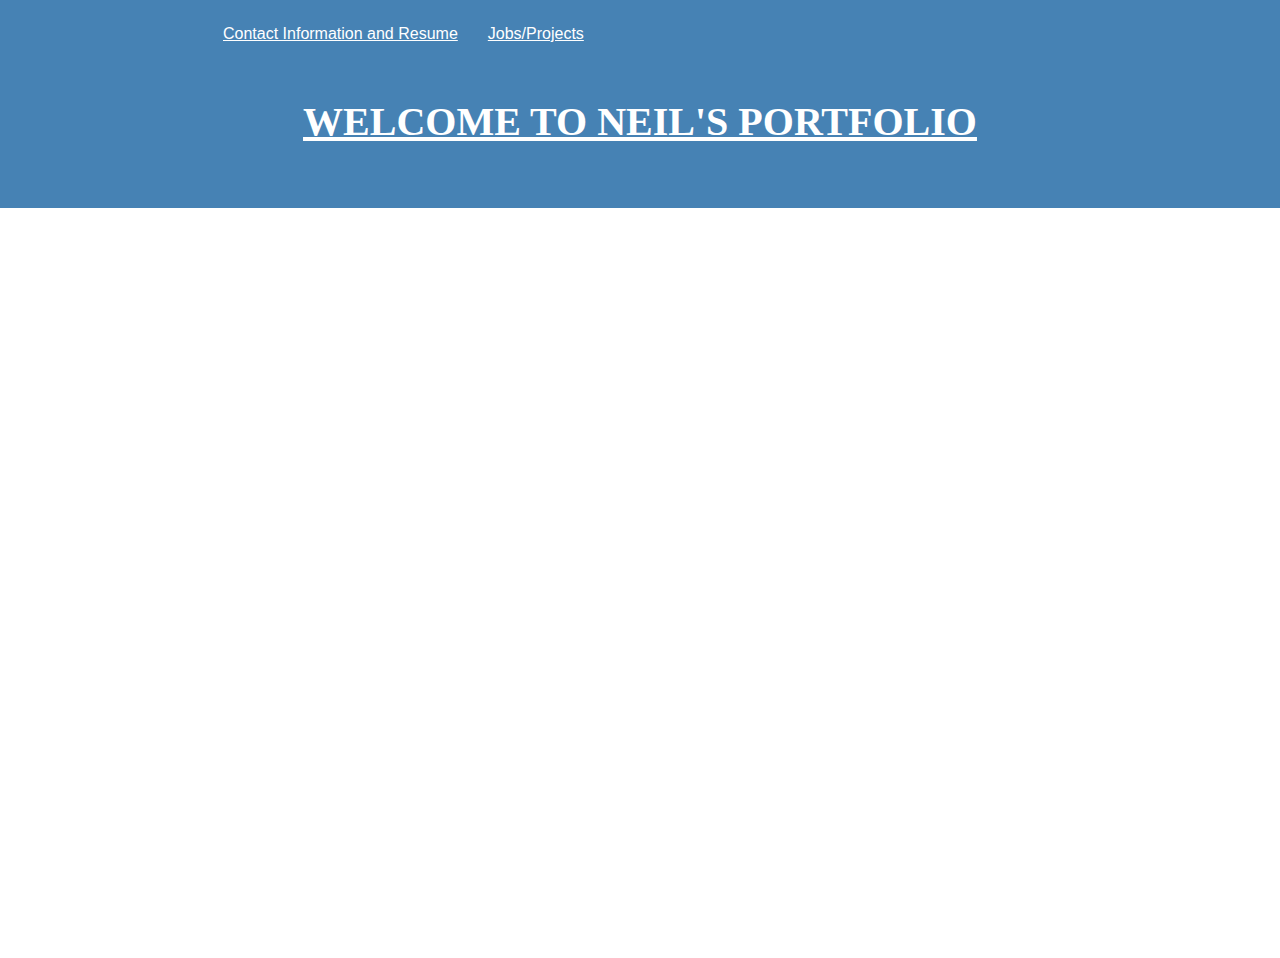
==== index.html @ d4bfd169 "first commit" ====
<!DOCTYPE html>
<html>
<head>
  <meta name="viewport" content="width=device-width, initial-scale=1.0">
  <title>Welcome to Neil's Portfolio</title>
  <link rel="stylesheet" href="css/normalize.css">
  <link rel="stylesheet" href="css/stylesheet.css">
  <link rel="stylesheet" href="css/flexbox.css">
</head>
<body>
  <div class="wrapper">
<header class="main-header">
  <div class="container">
  <h1 class="name"><a href="#">Welcome to Neil's Portfolio</a></h1>
  <ul class="main-nav">
    <li><a href="C:\Users\Neil\Documents\Neil Porfolio\html\index4.html">Contact Information and Resume</a></li>
    <li><a href="C:\Users\Neil\Documents\Neil Porfolio\html\index3.html">Jobs/Projects</a></li>
  </ul>
    </div>
  </header>
</div>
  <div class="videocontainer">
<!-- <iframe width="560" height="315" src="https://www.youtube.com/embed/PTtdXuTr8-k" frameborder="0" allowfullscreen></iframe> -->
  </div>
  <div class="video-container"><iframe width="853" height="480"  src="https://www.youtube.com/embed/PTtdXuTr8-k" frameborder="0" allowfullscreen</iframe</div>
    <div class="container">
  <div>
  <h2>Welcome!</h2>
  <p>My Name is Neil Goldstein. I'm a 28 year old combat veteran now turned Teaching and Research Assistant at the University of Kentucky. My interests lie in increasing physical activity and health behavior through targeted social media campaigns, innovative websites and engaging mobile applications!</p>
  <p></p>
  <p></p>
    </div>
  </div>

<footer class="main-footer">
  <span>&copy; Goldstein Portfolio</span>
</footer>
 <script src="https://code.jquery.com/jquery-3.2.1.js"></script>
</body>
</html>
---- css/stylesheet.css ----
/* ==========================================================================
   CODELOUISVILLE FEWD - CSS TEMPLATE
   ========================================================================== */


 /* ==========================================================================
    BASE STYLES
    ========================================================================== */

html, body, div, span, applet, object, iframe, h1, h2, h3, h4, h5, h6, p, blockquote, pre, a, abbr, address, big, cite, code, del, dfn, em, img, ins, kbd, q, s, samp, small, strike, strong, sub, sup, tt, var, b, u, i, center, dl, dt, dd, ol, ul, li, fieldset, form, label, legend, table, caption, tbody, tfoot, thead, tr, th, td, article, aside, canvas, details, embed, figure, figcaption, footer, header, hgroup, menu, nav, output, ruby, section, summary, time, mark, audio, video {
  margin: 0;
  padding: 0;
  border: 0;
  font-size: 100%;
  font: inherit;
  vertical-align: baseline;
}

* {
  box-sizing: border-box;
}

html {
  -ms-text-size-adjust: 100%;
  -webkit-text-size-adjust: 100%;
}

body {
  margin: 0;
  font: 16px/1 sans-serif;
  -moz-osx-font-smoothing: grayscale;
  -webkit-font-smoothing: antialiased;
  color: #333333;
}

h1 {
  font-size:250%;
  line-height: 1;
  text-transform: uppercase;
  font-family: 'Roboto Slab', serif;
  font-weight: 700;
  margin: 1em 0;
}

h2 {
  font-size:175%;
  line-height: 1;
  text-transform: uppercase;
  font-family: 'Roboto Slab', serif;
  font-weight: 700;
  margin: 0 0 1em 0;
}

h3 {
  font-size:150%;
  line-height: 1;
  text-transform: uppercase;
  font-family: 'Roboto Slab', serif;
  font-weight: 700;
  margin: 0 0 1em 0;
}

h4 {
  font-size:120%;
  line-height: 1;
  text-transform: uppercase;
  font-family: 'Roboto Slab', serif;
  font-weight: 700;
  margin: 0 0 1em 0;
}

p {
  font-size:120%;
  line-height: 1.6;
  font-family: 'Roboto', sans-serif;
  margin-bottom: 2em;
  font-weight: 300;
}

table {
  font-size:120%;
  line-height: 1.6;
  font-family: 'Roboto', sans-serif;
  font-weight: 300;
}

a,
button {
    color: inherit;
    transition: .3s;
}
a {
    text-decoration: underline;;
}

button {
    overflow: visible;
    border: 0;
    font: inherit;
    -webkit-font-smoothing: inherit;
    letter-spacing: inherit;
    background: none;
    cursor: pointer;
}

::-moz-focus-inner {
    padding: 0;
    border: 0;
}

:focus {
    outline: 0;
}

img {
    max-width: 100%;
    height: auto;
    border: 0;
}

.container {
  padding-left: 1em;
  padding-right: 1em;
}

.main-header {
 background: #4682b4;
 padding: 1em 0;
 text-align: center:
}

.main-footer {
 text-align: center;
 padding: 2em;
 background: #d9e4ea;
}
/* ==========================================================================
  Media Queries
============================================================================= */
@media (min-width: 769px) {
  .container {
    width: 70%;
    max-width: 1000px;
    margin: 0 auto;
  }
  .name,
  .main-nav li {
    display: in-line;
  }


}


/* ==========================================================================
   HEADER & HERO
   ========================================================================== */


header {
  background-color: #333333;
  background-image: url('../img/hero-bg-pizza.jpg');
  background-repeat: no-repeat;
  background-position: center;
  background-size: cover;
  margin: 0;
  color: #FFFFFF;
  text-align: center;
}

nav {
  margin-top: 4em;
}

nav::after {
  visibility: hidden;
  display: block;
  content: "";
  clear: both;
  height: 0;
}

.nav-logo {
  width: 100%;
  max-width: 400px;
  margin: 0 auto;
}


nav ul {
  list-style: none;
  text-align: center;
  margin: 0;
}

nav li {
  font-family: 'Roboto Slab', serif;
  font-size: 100%;
  font-weight: 700;
  width: 24.95%;
  max-width: 110px;
  border-bottom: none;
  display: inline-block;
}



nav a {
  text-decoration: underline;;
  text-transform: uppercase;
  color: #fff;
  display: block;
  padding: 12px 0;
  text-align: center;
}

nav a:hover {
  background-color: #871719;
}

.name a,
.main-nav a {
  padding: 10px 15px;
  display: block;
}


.hero-text{
  display: block;
  clear: both;
}

/* ==========================================================================
   GRID SYSTEM
   ========================================================================== */

.section {
	clear: both;
	padding: 0px;
	margin: 0px;
}

.col {
	display: block;
	float:left;
	margin: 1% 0 1% 1.6%;
}
.col:first-child { margin-left: 0; }

.group:before,
.group:after { content:""; display:table; }
.group:after { clear:both;}
.group { zoom:1; /* For IE 6/7 */ }

.span_1_of_2 {
  width: 48.2%;
}
.span_2_of_2{
  width: 100%;
}


/* ==========================================================================
  Buttons
  ========================================================================== */

a.hero-button:link {
  font-size: 140%;
  font-family: 'Roboto Slab', serif;
  text-transform: uppercase;
  font-weight: 700;
  border: 2px solid #FFFFFF;
  padding: 6px 12px;
}

a.hero-button:hover {
  border-color: #871719;
  background-color: #871719;
}

.video-container {
position: relative;
padding-bottom: 56.25%;
padding-top: 30px; height: 0; overflow: hidden;
}

.video-container iframe,
.video-container object,
.video-container embed {
position: absolute;
top: 0;
left: 0;
width: 100%;
height: 100%;
}
/*///For reponsiveness of video tablet/mobile//// */


/*///CSS for png image on index4.html///*/
img {
  width: 90px;
}
---- css/flexbox.css ----
.container {
    display: inline-flex;
    flex-direction: column-reverse;
}
.videocontainer iframe{
  margin: 0 auto;
  display: block;
}
.main-nav {
  display: flex;
  flex-wrap: wrap;
}
/*media Querie*/
@media (min-width:500px) {
  .main-header
  .main-nav li {
    display:flex;
    flex-direction: column;
    align-items: center;
    justify-content: space-around;
  }
}
   .body {
     display:flex;
     flex-direction: row-reverse;
     min-height: 100vh;
   }
   .row {
     flex: 1;
   }
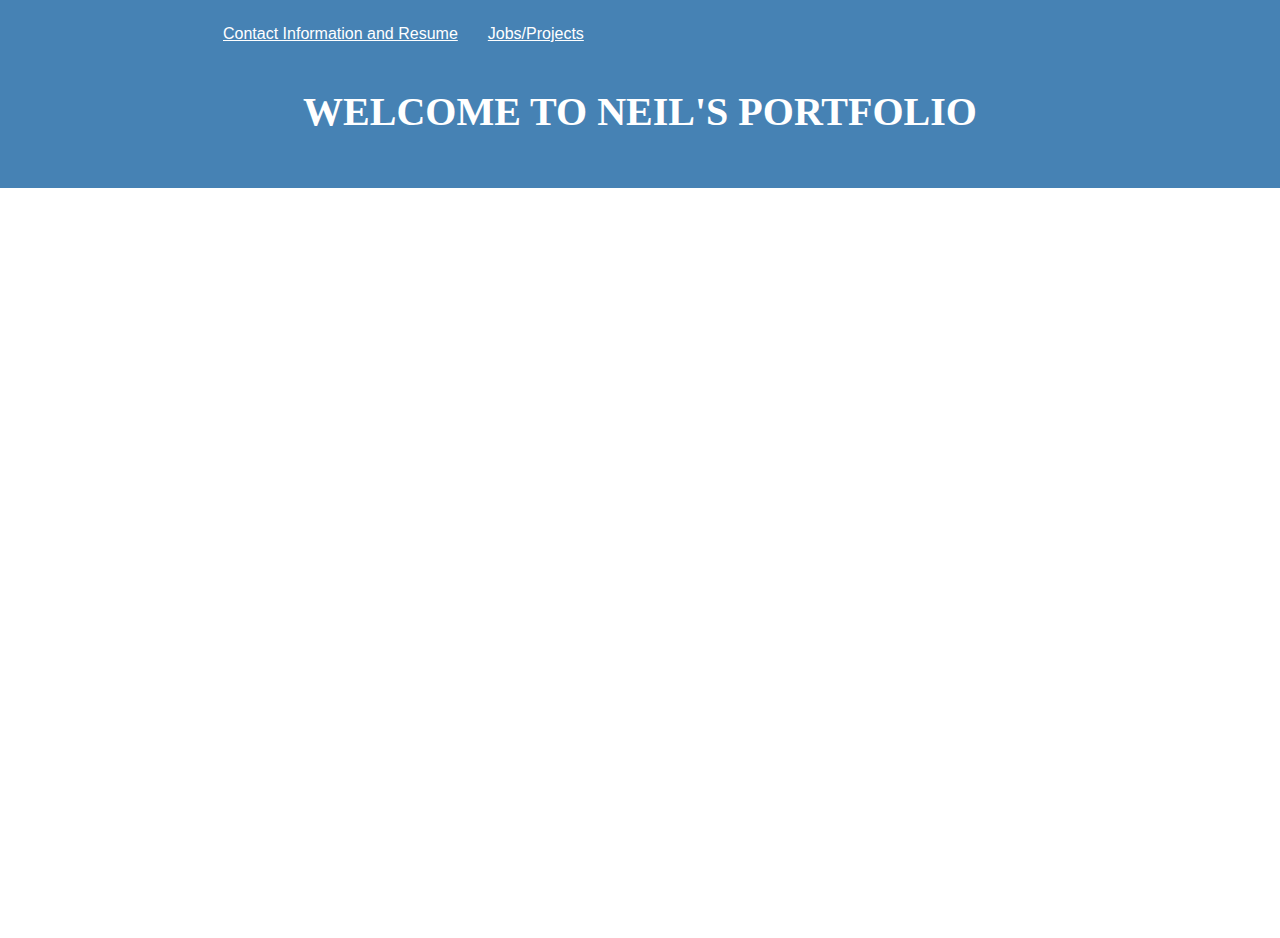
==== commit 3e978ff6: "fixed links and title" ====
--- a/index.html
+++ b/index.html
@@ -11,10 +11,10 @@
   <div class="wrapper">
 <header class="main-header">
   <div class="container">
-  <h1 class="name"><a href="#">Welcome to Neil's Portfolio</a></h1>
+  <h1 class="name">Welcome to Neil's Portfolio</h1>
   <ul class="main-nav">
-    <li><a href="C:\Users\Neil\Documents\Neil Porfolio\html\index4.html">Contact Information and Resume</a></li>
-    <li><a href="C:\Users\Neil\Documents\Neil Porfolio\html\index3.html">Jobs/Projects</a></li>
+    <li><a href="html/index4.html">Contact Information and Resume</a></li>
+    <li><a href="html/index3.html">Jobs/Projects</a></li>
   </ul>
     </div>
   </header>
